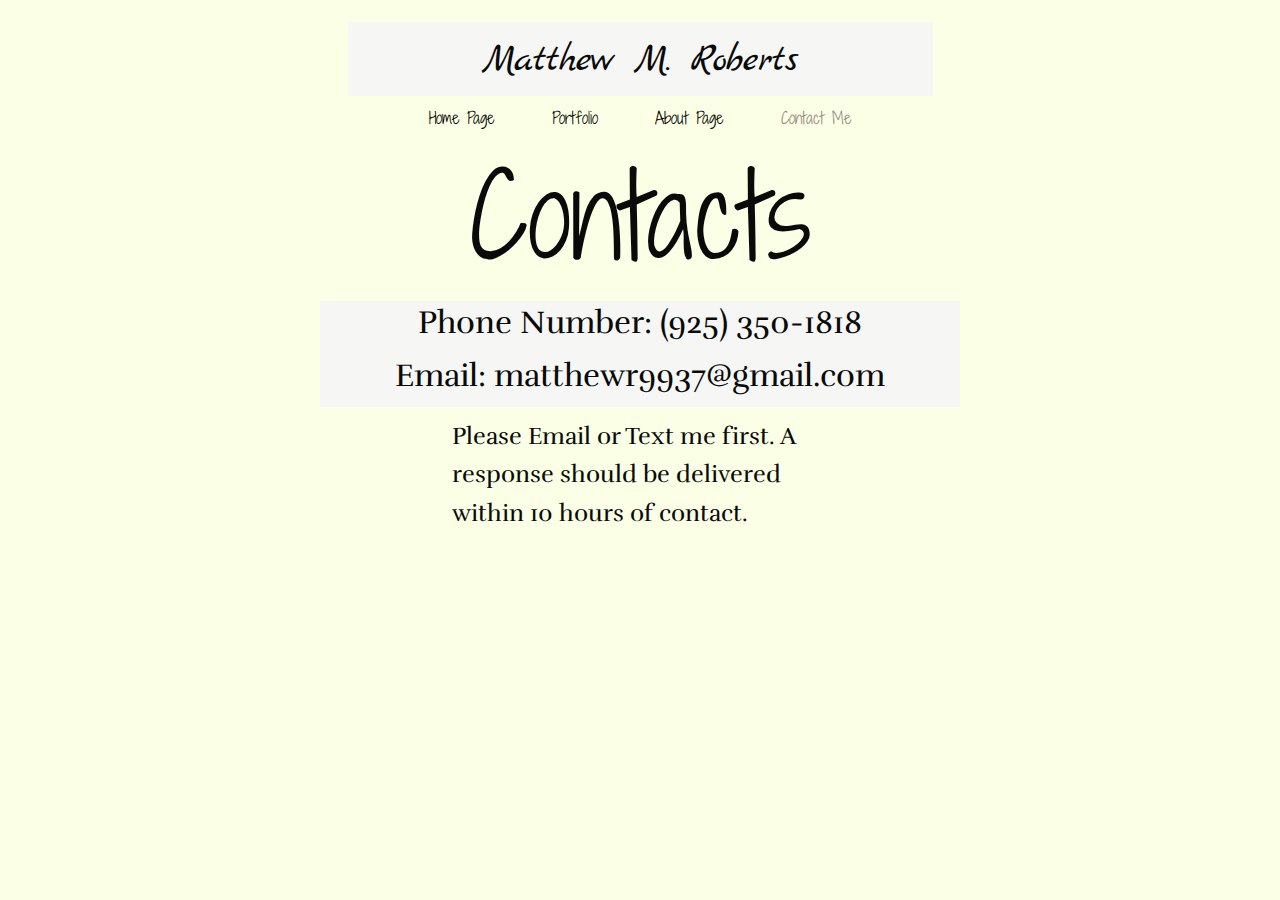
==== pages/contact.html @ 4dda3a1c "2 pages + image qual + footer + localnav" ====
<!doctype html>
<html class="no-js" lang="en" dir="ltr">
  <head>
    <meta charset="utf-8">
    <meta http-equiv="x-ua-compatible" content="ie=edge">
    <meta name="viewport" content="width=device-width, initial-scale=1.0">
    <title>Matthew M. Roberts Contact</title>
    <link rel="stylesheet" href="../css/foundation.css">
    <link rel="stylesheet" href="../css/app.css">
    <link href="https://fonts.googleapis.com/css?family=Shadows+Into+Light+Two|Rufina|Marck+Script" rel="stylesheet">
  </head>
  <header>
    <div class="grid-container">
    <div class="grid-x">
      <div class="large-3 cell bone">
      </div>
      <div class="large-6 cell white marginbox">
        <h2 class='centertext'>Matthew M. Roberts</h2>
      </div>
      <div class="large-3 cell bone">
      </div>
    </div>
  </div>

  <nav>
    <ul>
      <li> <a class="blacktext" href="../index.html"> Home Page </a></li>
      <li> <a class="blacktext" href="portfoliohome.html"> Portfolio </a></li>
      <li> <a class="blacktext" href="about.html"> About Page </a></li>
      <li> <a class="blacktext current" href="contact.html"> Contact Me </a></li>
    </ul>
  </nav>

  </header>

  <body class="bone">

    <div class="grid-x grid-padding-x">
      <div class="large-4 cell">
      </div>
      <div class="large-4 cell">
        <h1 class='centertext'>Contacts</h1>
      </div>
      <div class="large-4 cell">
      </div>
    </div>

    <div class="grid-x grid-padding-x">
      <div class="large-3 cell">
      </div>
      <div class="large-6 cell centertext white">
        <h3> Phone Number: (925) 350-1818 </h3>
        <h3> Email: matthewr9937@gmail.com </h3>
      </div>
      <div class="large-3 cell">
      </div>
    </div>

    <div class="grid-x grid-padding-x">
      <div class="large-4 cell">
      </div>
      <div class="large-4 cell">
        <p> Please Email or Text me first. A response should be delivered within 10 hours of contact.
        </p>
      </div>
      <div class="large-4 cell">
      </div>
    </div>

  </div>



    <script src="js/vendor/jquery.js"></script>
    <script src="js/vendor/what-input.js"></script>
    <script src="js/vendor/foundation.js"></script>
    <script src="js/app.js"></script>
  </body>
</html>
---- css/app.css ----
.purpleborder{border:5px solid purple;}

.marginbox {padding-top: 10px; margin-top: 22px;}

.margintop {margin-top: 18px;}

.black {background-color: black;}

.blacktext {color: black;}

.white {background-color: rgb(246, 247, 244);}

.whiter {background-color: white;}

.centertext {text-align: center;}

.bone {background-color: rgb(251, 255, 229);}

.mainborder {border: solid: rgb(246, 247, 244);}

.paddingleft {padding-left: 26px; padding-right: 26px;}

.home {font-size: 1.2em;}

figcaption {font-family: 'Rufina', serif; font-size: 1.2em; margin-top: 5%; margin-bottom: 5%}

h1 {font-family: 'Shadows Into Light Two', cursive; font-size: 7em;}

h2 {font-family: 'Marck Script', cursive;}

h3 {font-family: 'Rufina', serif; font-size: 2em;}

h4 {font-family: 'Rufina', serif; padding: 1%;}

p {font-family: 'Rufina', sans-serif; font-size: 1.5em; padding: 10px;}

.p {padding: 0px;}

/* ////////Design////////// */

.clickme {
  background-color: rgb(255, 245, 183);
  color: black;
  font-size: 1.2em;
  padding: 2%;
  border-radius: 20%;
}

.portfolio {
  background-color: rgb(255, 245, 183);
  color: black;
  font-size: 2.6em;
  padding: 2%;
  border-radius: 20%;
}

h4 a:hover {
  background-color: rgb(255, 205, 119);
  color: black;
}

a figcaption:hover{
  background-color: rgb(255, 205, 119);
  color: black;
}

/* //////nav///// */

ul {
  margin: 10px 20px 5px 20px;
  text-align: center;
}

li {
  font-family: 'Shadows Into Light Two', cursive;
  list-style-type: none;
  text-align: center;
  display: inline;
  margin-left: 2%;
  margin-right: 2%;
}

nav a:hover{
  color: rgb(188, 138, 0);
}

nav a.current{
  color: rgb(145, 139, 127);
}
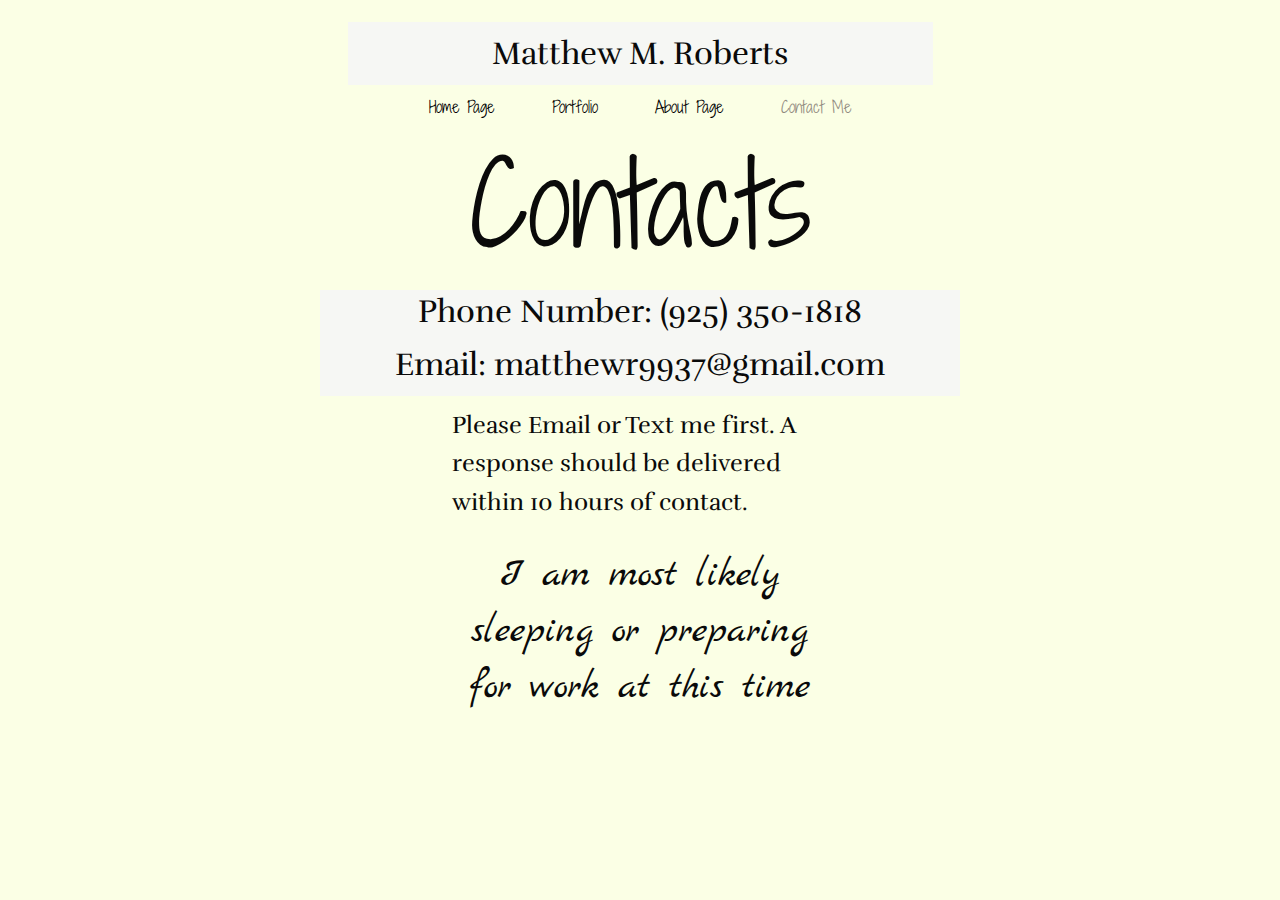
==== commit 6c090936: "Quick Java on contact page" ====
--- a/pages/contact.html
+++ b/pages/contact.html
@@ -8,6 +8,7 @@
     <link rel="stylesheet" href="../css/foundation.css">
     <link rel="stylesheet" href="../css/app.css">
     <link href="https://fonts.googleapis.com/css?family=Shadows+Into+Light+Two|Rufina|Marck+Script" rel="stylesheet">
+
   </head>
   <header>
     <div class="grid-container">
@@ -15,7 +16,7 @@
       <div class="large-3 cell bone">
       </div>
       <div class="large-6 cell white marginbox">
-        <h2 class='centertext'>Matthew M. Roberts</h2>
+        <h3 class='centertext'>Matthew M. Roberts</h3>
       </div>
       <div class="large-3 cell bone">
       </div>
@@ -62,6 +63,7 @@
       <div class="large-4 cell">
         <p> Please Email or Text me first. A response should be delivered within 10 hours of contact.
         </p>
+        <h2 id="time" class="centertext"> I live in the PST timezone </h2>
       </div>
       <div class="large-4 cell">
       </div>
@@ -76,4 +78,22 @@
     <script src="js/vendor/foundation.js"></script>
     <script src="js/app.js"></script>
   </body>
+
+  <script>
+
+  var today = new Date();
+  var hourNow = today.getHours();
+
+
+  if (hourNow > 18) {
+    document.getElementById("time").innerHTML = "I am off work or asleep at the moment";
+  }
+  else if (hourNow > 8) {
+    document.getElementById("time").innerHTML = "I am currently at work";
+  }
+  else {
+    document.getElementById("time").innerHTML = "I am most likely sleeping or preparing for work at this time";
+  }
+
+  </script>
 </html>
